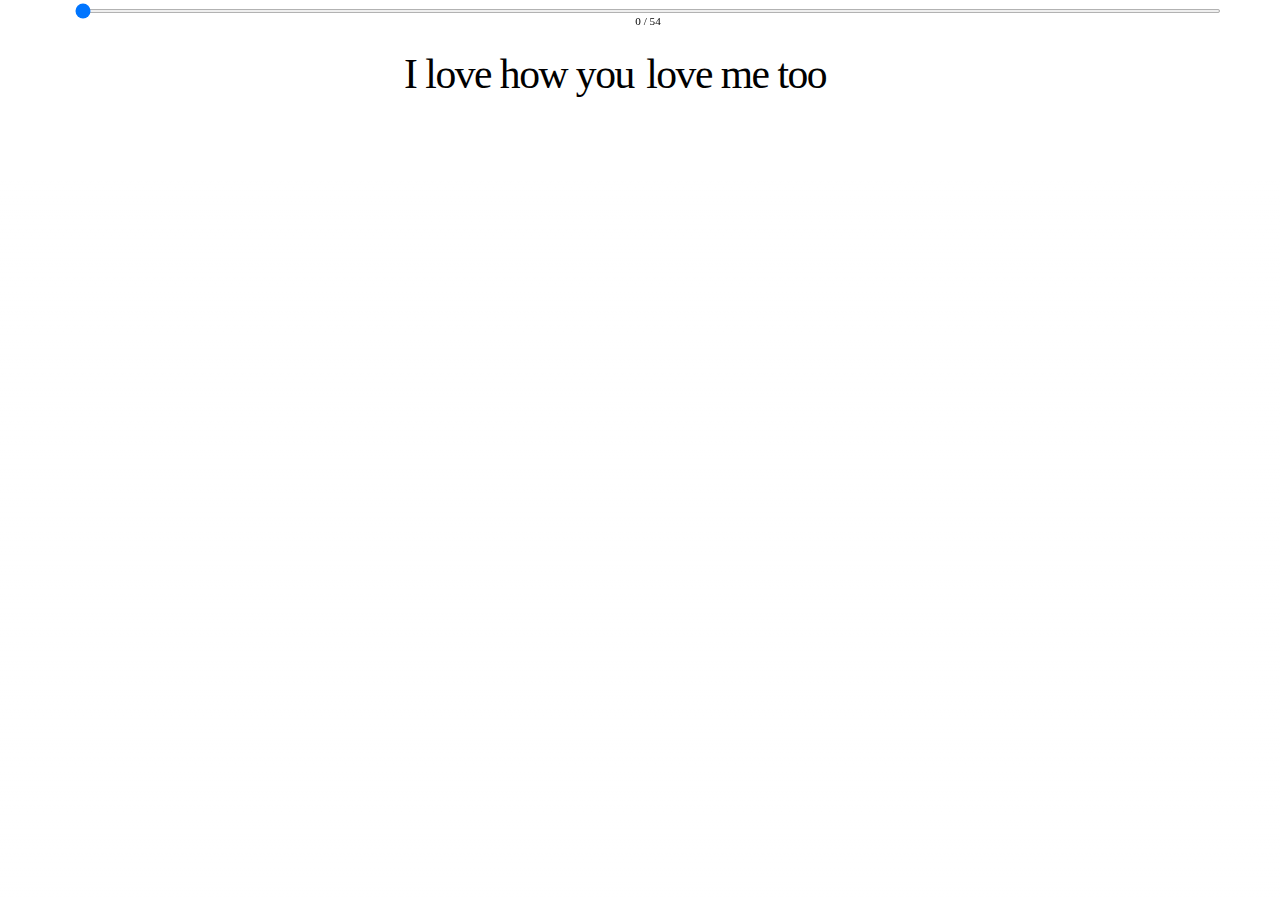
==== jasmine.html @ aa430e92 "i love you files" ====
<!DOCTYPE html>
<html>
<head>
  <meta charset="UTF-8">
  <meta http-equiv="X-UA-Compatible" content="IE=edge,chrome=1">
  <meta name="viewport" content="width=device-width,initial-scale=1">
  <title>i love it when you</title>
  <meta name="author" content="name">
  <meta name="description" content="love me too">
  <meta name="keywords" content="keywords,here">
  <link rel="stylesheet" href="stylesheet.css" type="text/css">

  <script src="https://ajax.googleapis.com/ajax/libs/jquery/1.7.2/jquery.min.js" type="text/javascript"></script>
</head>

<body>

  <div class="grad"></div>

  <div class="slider">
  
    <input type="range" id="progress" min="0" value="0">
    <div class="count">
      <span class="_done">0</span> / 
      <span class="_total">sc</span>
    </div>
  
  </div>
  
  <main>
    <section id="g">

      <div id="i-love-it">
        <p>I love how you</p>
      </div>

      <div id="when-you">
        <p>love me too</p>
      </div>


    </section>
  </main>
  <script src="love.js" type="text/javascript"></script>
</body>
</html>
---- stylesheet.css ----
* {
  box-sizing: border-box;
  cursor: pointer !important;
}

body,
html {
  margin: 0;
  padding: .25em;
  transition: background 4s linear;
  -webkit-transition: background 4s linear;
  -moz-transition: background 4s linear;
  overflow: hidden;

  text-rendering: optimizeLegibility;
  -webkit-font-smoothing: antialiased;
  -moz-osx-font-smoothing: grayscale;
}


main {
  text-align: center;
  font-size: 2.6em;
  line-height: 90%;
  letter-spacing: -1.5px;
}

/* decorative gradient */
.grad {
  position: fixed;
  left: 0;
  bottom: 0;
  width: 100vw;
  height: 80vh;
  z-index: 5;
  pointer-events: none;
  background: linear-gradient(to top, #fff, rgba(255, 255, 255, 0));
}

#g {
  height: 100vh;
  overflow: hidden;
  display: flex;
  justify-content: center;
}

#g div {
  padding: .15em;
  display: inline;
  line-height: 98vh;
  width: 48%;
}



#g #i-love-it {
  /*  background: red;*/
  height: 100%;
  text-align: right;
}


#g #i-love-it p,
#g #when-you p {
  width: 100%;
  margin-bottom: .5em;
  line-height: 90%;
  pointer-events: none;

  transition: background 4s linear;
  -webkit-transition: background 4s linear;
  -moz-transition: background 4s linear;
}

#g #when-you {
  overflow-x: none;
  overflow-y: scroll;
  height: 100%;
  text-align: left;
  display: flex;
  flex-wrap: wrap;
  vertical-align: middle;
}

@media only screen and (max-width: 750px) {

  #g {
    flex-direction: column;

  }

  #g div {
    width: 100%;
    line-height: normal;
    padding: 0;
    margin: 0;
  }

  #g #i-love-it {
    height: auto;
  }

  #g #when-you {
    margin-top: -1.5em;
  }

  #g #i-love-it,
  #g #when-you {
    text-align: left;
  }


  #g #i-love-it p,
  #g #when-you p {
    line-height: 90%;
  }

}

.slider{
  top: 0;
  position: fixed;
  width: 100%;
  padding: .25em;
  box-sizing: border-box;
  text-align: center;
  font-size: .7em;
}


#progress{
  height: 4px;
  width: 90%;
  margin: 0 auto;
}
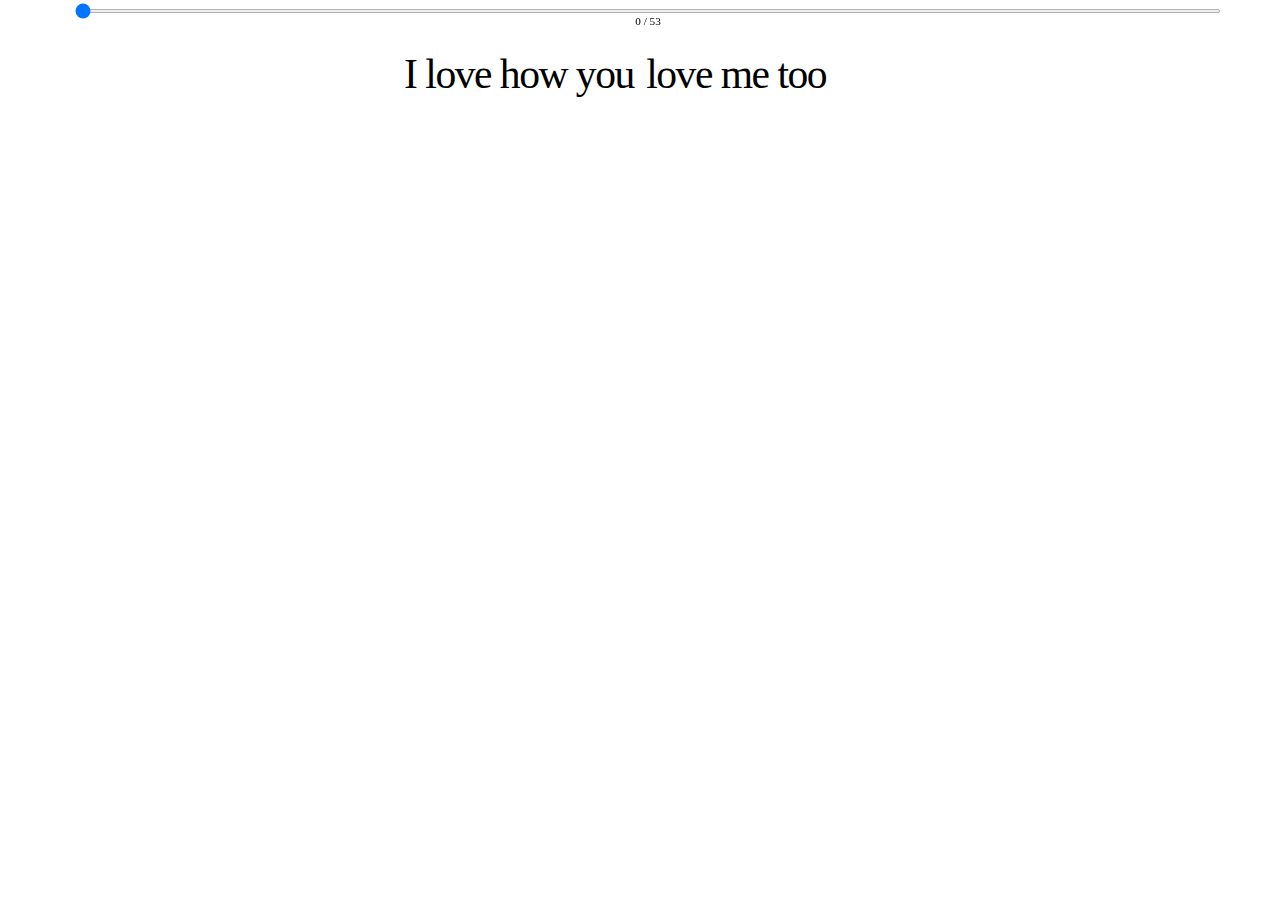
==== commit 50350762: "add" ====
--- a/jasmine.html
+++ b/jasmine.html
@@ -1,46 +1,43 @@
 <!DOCTYPE html>
 <html>
-<head>
-  <meta charset="UTF-8">
-  <meta http-equiv="X-UA-Compatible" content="IE=edge,chrome=1">
-  <meta name="viewport" content="width=device-width,initial-scale=1">
-  <title>i love it when you</title>
-  <meta name="author" content="name">
-  <meta name="description" content="love me too">
-  <meta name="keywords" content="keywords,here">
-  <link rel="stylesheet" href="stylesheet.css" type="text/css">
+  <head>
+    <meta charset="UTF-8" />
+    <meta http-equiv="X-UA-Compatible" content="IE=edge,chrome=1" />
+    <meta name="viewport" content="width=device-width,initial-scale=1" />
+    <title>i love it when you</title>
+    <meta name="author" content="name" />
+    <meta name="description" content="love me too" />
+    <meta name="keywords" content="keywords,here" />
+    <link rel="stylesheet" href="styles/stylesheet.css" type="text/css" />
 
-  <script src="https://ajax.googleapis.com/ajax/libs/jquery/1.7.2/jquery.min.js" type="text/javascript"></script>
-</head>
+    <script
+      src="https://ajax.googleapis.com/ajax/libs/jquery/1.7.2/jquery.min.js"
+      type="text/javascript"
+    ></script>
+  </head>
 
-<body>
+  <body>
+    <div class="grad"></div>
 
-  <div class="grad"></div>
+    <div class="slider">
+      <input type="range" id="progress" min="0" value="0" />
+      <div class="count">
+        <span class="_done">0</span> /
+        <span class="_total">sc</span>
+      </div>
+    </div>
 
-  <div class="slider">
-  
-    <input type="range" id="progress" min="0" value="0">
-    <div class="count">
-      <span class="_done">0</span> / 
-      <span class="_total">sc</span>
-    </div>
-  
-  </div>
-  
-  <main>
-    <section id="g">
+    <main>
+      <section id="g">
+        <div id="i-love-it">
+          <p>I love how you</p>
+        </div>
 
-      <div id="i-love-it">
-        <p>I love how you</p>
-      </div>
-
-      <div id="when-you">
-        <p>love me too</p>
-      </div>
-
-
-    </section>
-  </main>
-  <script src="love.js" type="text/javascript"></script>
-</body>
+        <div id="when-you">
+          <p>love me too</p>
+        </div>
+      </section>
+    </main>
+    <script src="scripts/love.js" type="text/javascript"></script>
+  </body>
 </html>
--- a/styles/stylesheet.css
+++ b/styles/stylesheet.css
@@ -0,0 +1,135 @@
+* {
+  box-sizing: border-box;
+  cursor: pointer !important;
+}
+
+body,
+html {
+  margin: 0;
+  padding: .25em;
+  transition: background 4s linear;
+  -webkit-transition: background 4s linear;
+  -moz-transition: background 4s linear;
+  overflow: hidden;
+
+  text-rendering: optimizeLegibility;
+  -webkit-font-smoothing: antialiased;
+  -moz-osx-font-smoothing: grayscale;
+}
+
+
+main {
+  text-align: center;
+  font-size: 2.6em;
+  line-height: 90%;
+  letter-spacing: -1.5px;
+}
+
+/* decorative gradient */
+.grad {
+  position: fixed;
+  left: 0;
+  bottom: 0;
+  width: 100vw;
+  height: 80vh;
+  z-index: 5;
+  pointer-events: none;
+  background: linear-gradient(to top, #fff, rgba(255, 255, 255, 0));
+}
+
+#g {
+  height: 100vh;
+  overflow: hidden;
+  display: flex;
+  justify-content: center;
+}
+
+#g div {
+  padding: .15em;
+  display: inline;
+  line-height: 98vh;
+  width: 48%;
+}
+
+
+
+#g #i-love-it {
+  /*  background: red;*/
+  height: 100%;
+  text-align: right;
+}
+
+
+#g #i-love-it p,
+#g #when-you p {
+  width: 100%;
+  margin-bottom: .5em;
+  line-height: 90%;
+  pointer-events: none;
+
+  transition: background 4s linear;
+  -webkit-transition: background 4s linear;
+  -moz-transition: background 4s linear;
+}
+
+#g #when-you {
+  overflow-x: none;
+  overflow-y: scroll;
+  height: 100%;
+  text-align: left;
+  display: flex;
+  flex-wrap: wrap;
+  vertical-align: middle;
+}
+
+@media only screen and (max-width: 750px) {
+
+  #g {
+    flex-direction: column;
+
+  }
+
+  #g div {
+    width: 100%;
+    line-height: normal;
+    padding: 0;
+    margin: 0;
+  }
+
+  #g #i-love-it {
+    height: auto;
+  }
+
+  #g #when-you {
+    margin-top: -1.5em;
+  }
+
+  #g #i-love-it,
+  #g #when-you {
+    text-align: left;
+  }
+
+
+  #g #i-love-it p,
+  #g #when-you p {
+    line-height: 90%;
+  }
+
+}
+
+.slider{
+  top: 0;
+  position: fixed;
+  width: 100%;
+  padding: .25em;
+  box-sizing: border-box;
+  text-align: center;
+  font-size: .7em;
+}
+
+
+#progress{
+  height: 4px;
+  width: 90%;
+  margin: 0 auto;
+}
